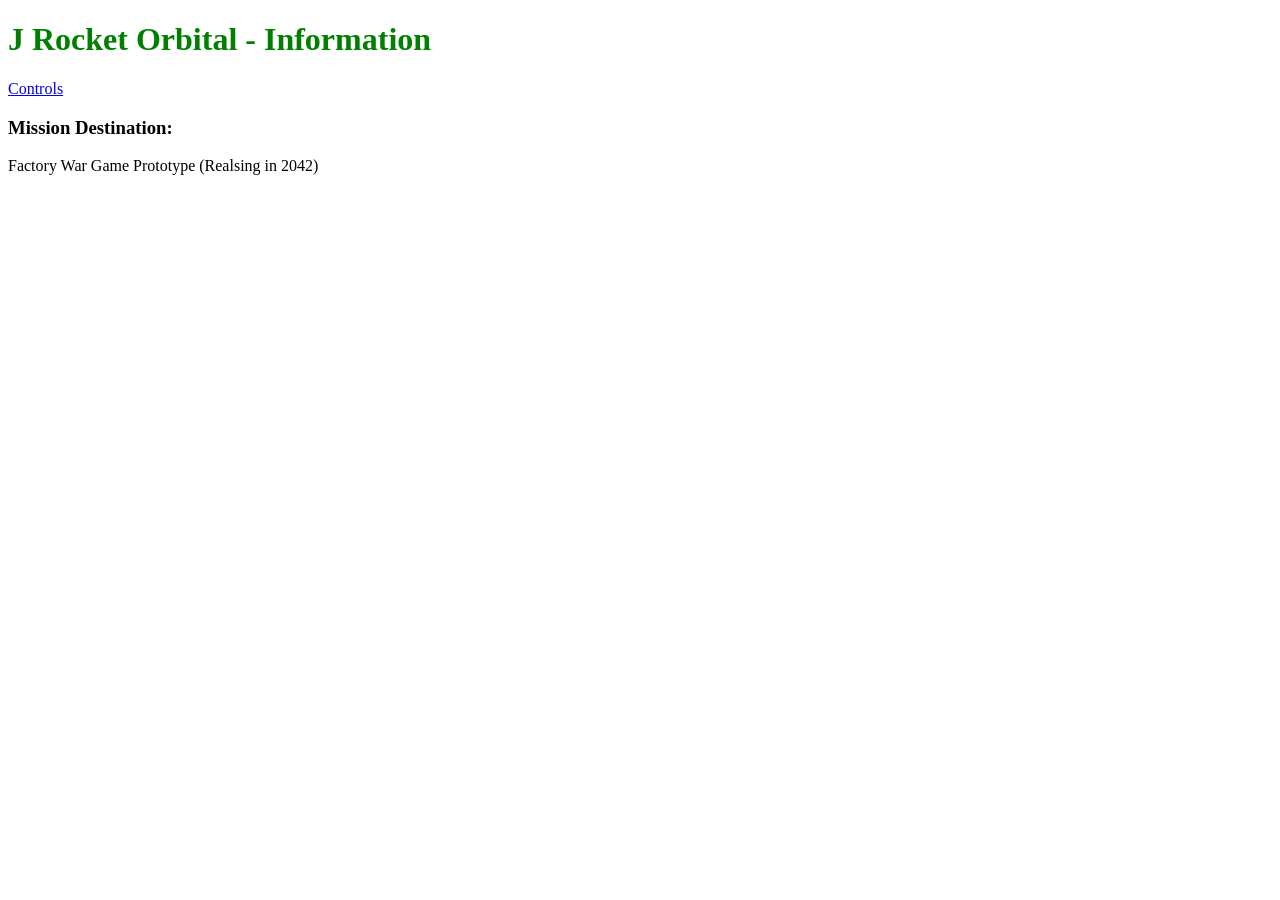
==== Computor Science 2026 Test Code/JRockExample/index.html @ d3a76c88 "Added website example files" ====
<!DOCTYPE html>
<html lang="en">
    <head>
        <meta charset="UTF-8" />
        <meta name="viewport" content="width=device-width, intial-scale=1.0" />
        <title>J Rocket Information</title>
        <link rel="stylesheet" href="styles.css" />
        <script src="script.js"></script>
    </head>
    <body>
        <header>
            <h1 class="title">J Rocket Orbital - Information</h1>
            <nav>
                <a href="Controls.html">Controls</a>
            </nav>
        </header>
       
        <div class="container">
            <h3 id="destination">Mission Destination:</h3>
        </div>

       
       
    <footer>Factory War Game Prototype (Realsing in 2042)</footer>
    </body>
</html>
---- Computor Science 2026 Test Code/JRockExample/styles.css ----
.title {
    color: green;
}
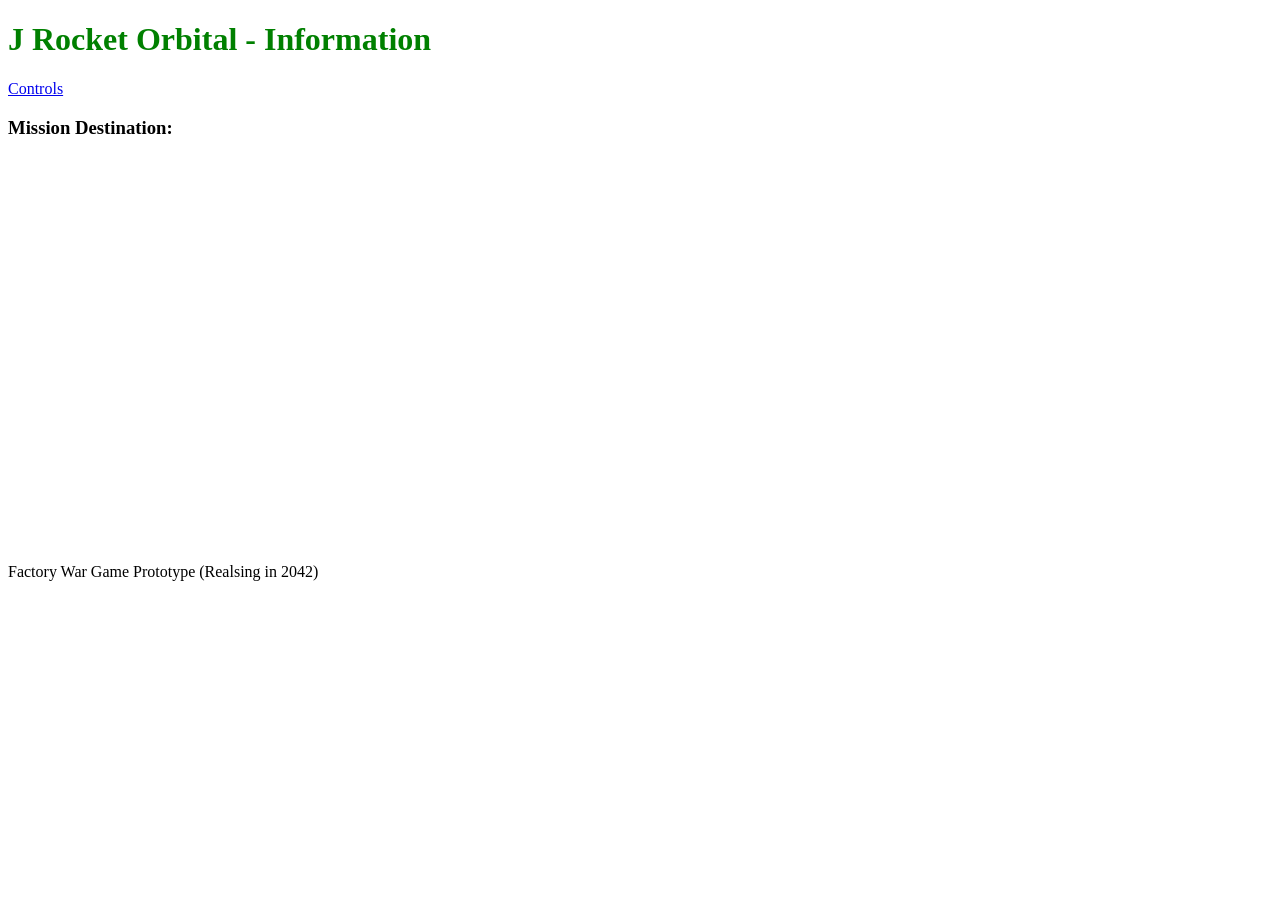
==== commit e1ab6d8e: "Shameless plug" ====
--- a/Computor Science 2026 Test Code/JRockExample/index.html
+++ b/Computor Science 2026 Test Code/JRockExample/index.html
@@ -21,6 +21,9 @@
 
        
        
-    <footer>Factory War Game Prototype (Realsing in 2042)</footer>
+    <footer>
+        Factory War Game Prototype (Realsing in 2042)
+        <iframe src="https://www.kickstarter.com/projects/tinytree/holy-mackerel-apple-relaunch/widget/card.html?v=2" width="220" height="420" frameborder="0" scrolling="no"></iframe>
+    </footer>
     </body>
-</html>+</html>
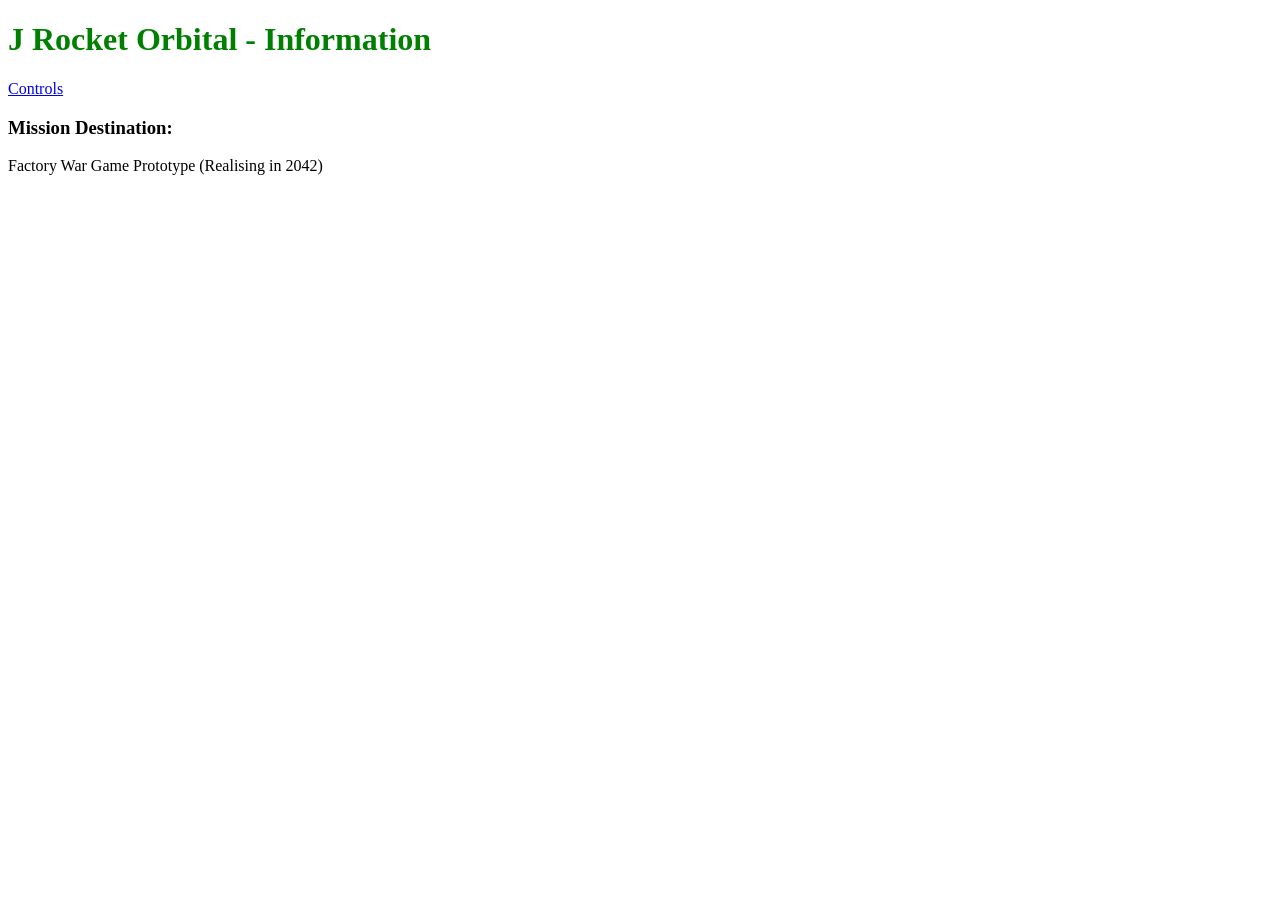
==== commit dd0f7d5d: "Update index.html" ====
--- a/Computor Science 2026 Test Code/JRockExample/index.html
+++ b/Computor Science 2026 Test Code/JRockExample/index.html
@@ -10,6 +10,7 @@
     <body>
         <header>
             <h1 class="title">J Rocket Orbital - Information</h1>
+            <!-- link to control.html -->
             <nav>
                 <a href="Controls.html">Controls</a>
             </nav>
@@ -18,12 +19,6 @@
         <div class="container">
             <h3 id="destination">Mission Destination:</h3>
         </div>
-
-       
-       
-    <footer>
-        Factory War Game Prototype (Realsing in 2042)
-        <iframe src="https://www.kickstarter.com/projects/tinytree/holy-mackerel-apple-relaunch/widget/card.html?v=2" width="220" height="420" frameborder="0" scrolling="no"></iframe>
-    </footer>
+    <footer>Factory War Game Prototype (Realising in 2042)</footer>
     </body>
 </html>
